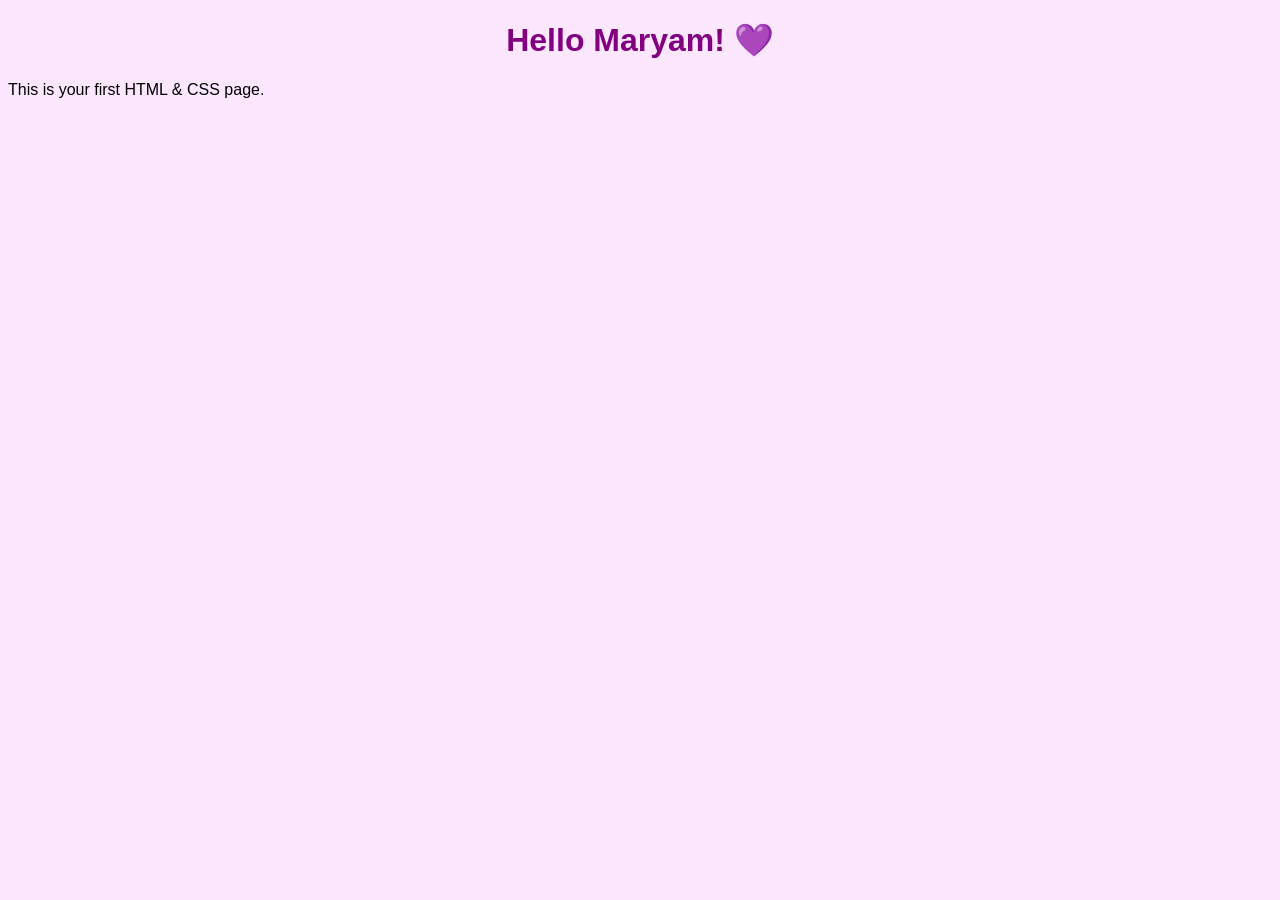
==== index.html @ 6f44529d "Add files via upload" ====
<!DOCTYPE html>
<html>
<head>
    <title>My Website</title>
    <link rel="stylesheet" href="style.css">
</head>
<body>
    <h1>Hello Maryam! 💜</h1>
    <p>This is your first HTML & CSS page.</p>
</body>
</html>
---- style.css ----
body {
    background-color: #fce7ff;
    font-family: sans-serif;
}

h1 {
    color: purple;
    text-align: center;
}
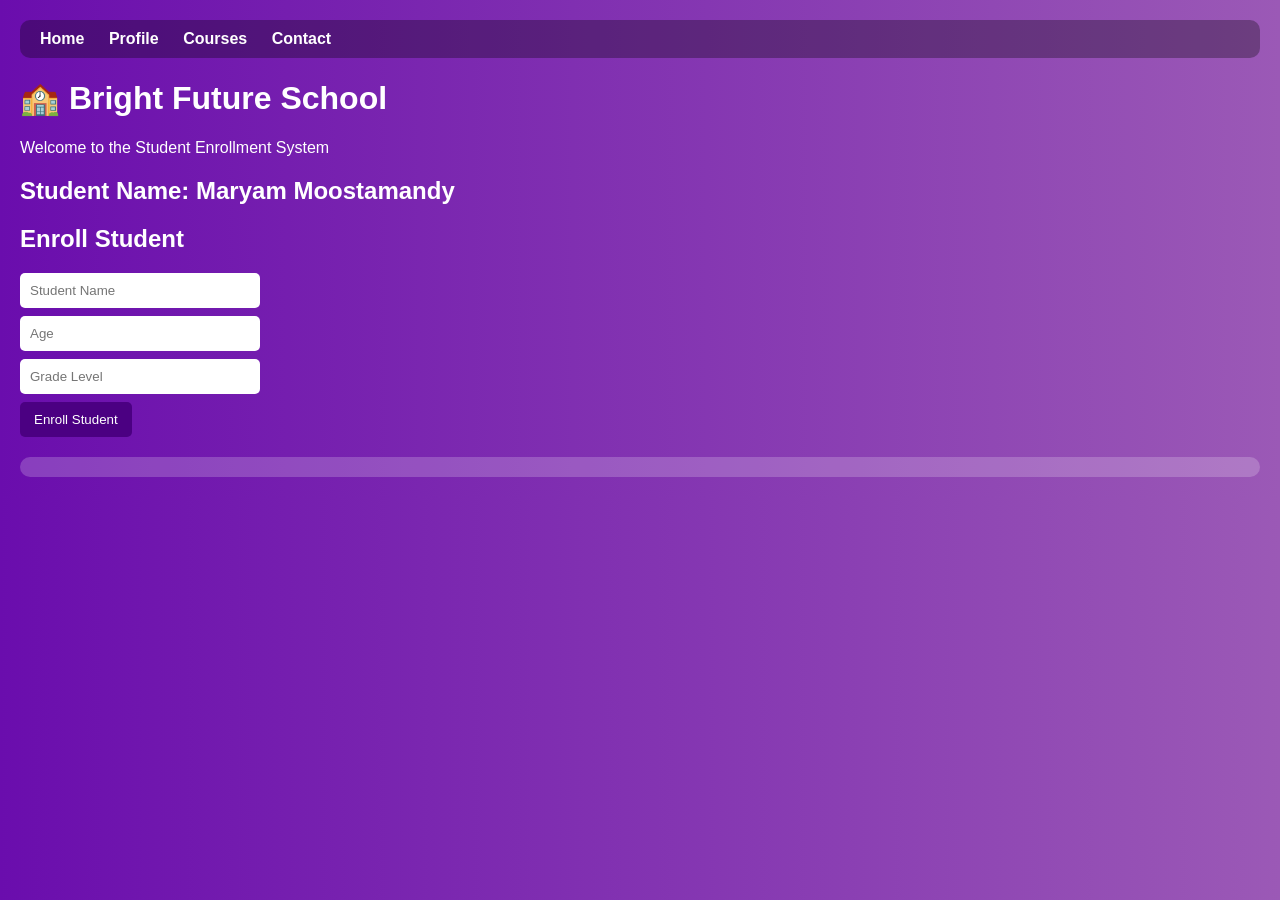
==== commit bd0bbad6: "Add files via upload" ====
--- a/index.html
+++ b/index.html
@@ -1,11 +1,40 @@
 <!DOCTYPE html>
-<html>
+<html lang="en">
 <head>
-    <title>My Website</title>
-    <link rel="stylesheet" href="style.css">
+  <meta charset="UTF-8">
+  <title>School Portal</title>
+  <link rel="stylesheet" href="style.css">
 </head>
+
 <body>
-    <h1>Hello Maryam! 💜</h1>
-    <p>This is your first HTML & CSS page.</p>
+
+  <!-- NAVBAR -->
+  <nav>
+    <a href="index.html">Home</a>
+    <a href="profile.html">Profile</a>
+    <a href="courses.html">Courses</a>
+    <a href="contact.html">Contact</a>
+  </nav>
+
+  <h1>🏫 Bright Future School</h1>
+  <p>Welcome to the Student Enrollment System</p>
+
+  <!-- NAME -->
+  <h2>Student Name: Maryam Moostamandy</h2>
+
+  <!-- ENROLL FORM -->
+  <h2>Enroll Student</h2>
+
+  <input type="text" id="name" placeholder="Student Name">
+  <input type="number" id="age" placeholder="Age">
+  <input type="text" id="grade" placeholder="Grade Level">
+
+  <button onclick="enrollStudent()">Enroll Student</button>
+
+  <p id="message"></p>
+
+  <div id="summary"></div>
+
+  <script src="script.js"></script>
 </body>
 </html>
--- a/style.css
+++ b/style.css
@@ -1,9 +1,53 @@
 body {
-    background-color: #fce7ff;
-    font-family: sans-serif;
+  font-family: Arial;
+  margin: 0;
+  padding: 20px;
+  background: linear-gradient(to right, #6a0dad, #9b59b6);
+  color: white;
 }
 
-h1 {
-    color: purple;
-    text-align: center;
+/* NAVBAR */
+nav {
+  background: rgba(0, 0, 0, 0.3);
+  padding: 10px;
+  border-radius: 10px;
+}
+
+nav a {
+  color: white;
+  margin: 10px;
+  text-decoration: none;
+  font-weight: bold;
+}
+
+/* INPUTS */
+input {
+  display: block;
+  margin: 8px 0;
+  padding: 10px;
+  width: 220px;
+  border: none;
+  border-radius: 5px;
+}
+
+/* BUTTONS */
+button {
+  padding: 10px 14px;
+  background: #4b0082;
+  color: white;
+  border: none;
+  border-radius: 5px;
+  cursor: pointer;
+}
+
+button:hover {
+  background: #2e004f;
+}
+
+/* BOX */
+#summary {
+  margin-top: 20px;
+  padding: 10px;
+  background: rgba(255, 255, 255, 0.2);
+  border-radius: 10px;
 }
